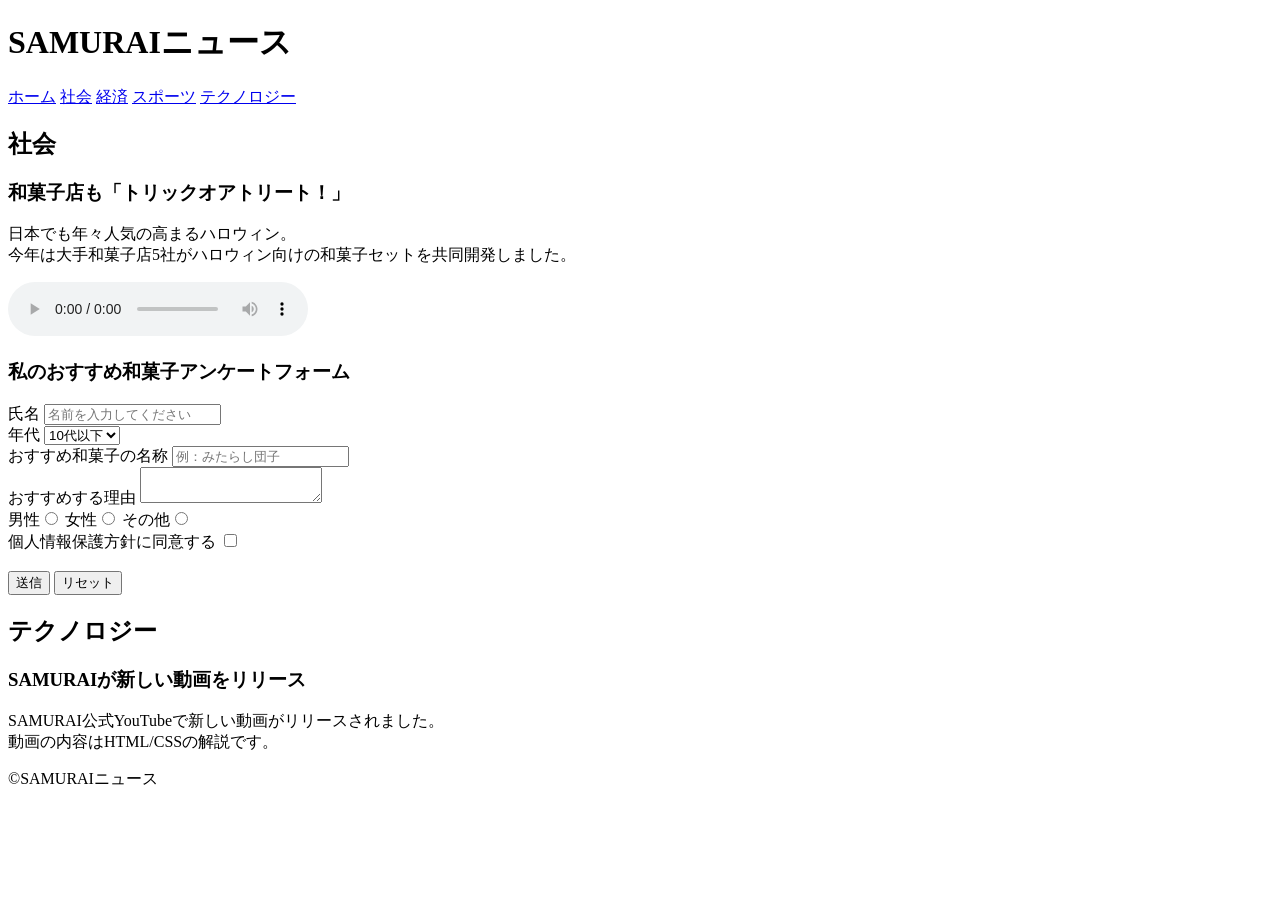
==== kadai_008/index.html @ 78e42b05 "Add files via upload" ====
<!DOCTYPE html>
<html lang="ja">
<head>
    <meta charset="UTF-8">
    <meta name="viewport" content="width=device-width, initial-scale=1.0">
   <title>8章課題</title>
  <meta name="description" content="このページは8章の課題です。">
  <meta charset="UTF-8">
</head>

<body>
    <header>
    <h1>SAMURAIニュース</h1>
    <!-- ナビゲーション -->
      <nav>
      <a href="https://www.sejuku.net/">ホーム</a>
      <a href="https://www.sejuku.net/">社会</a>
      <a href="https://www.sejuku.net/">経済</a>
      <a href="https://www.sejuku.net/">スポーツ</a>
      <a href="https://www.sejuku.net/">テクノロジー</a>
    </nav> 
  </header>

    <main>
    <article>
           <section>
        <!-- 社会 -->
         <h2>社会</h2> 
        <h3>和菓子店も「トリックオアトリート！」</h3> 
        <p>日本でも年々人気の高まるハロウィン。<br>
            今年は大手和菓子店5社がハロウィン向けの和菓子セットを共同開発しました。</p> 
        <div>  
         <audio src="C:\Users\jiket\Downloads\2026 05\ichi.mp3" controls></audio> 
        </div> 
       </section>
      <section>
        <h3>私のおすすめ和菓子アンケートフォーム</h3>
        <form> 
          <label>氏名</label> 
                <input type="text" placeholder="名前を入力してください">
    <br> 

    <label>年代</label> 
     <select> 
      <option>10代以下</option> 
      <option>20代</option> 
      <option>30代</option> 
      <option>40代以上</option> 
    </select>
    <br> 

    <label>おすすめ和菓子の名称</label> 
     <input type="text" placeholder="例：みたらし団子">    <br> 

    <label>おすすめする理由</label> 
      <textarea></textarea> 
    <br> 

    <label>男性</label><input type="radio" name="gender"> 
    <label>女性</label><input type="radio" name="gender"> 
    <label>その他</label><input type="radio" name="gender"> 
    <br> 

    <label>個人情報保護方針に同意する</label> 
    <input type="checkbox"> 
    <br> 
    <br> 

    <input type="submit" value="送信"> 
    <input type="reset" value="リセット">
  </form>
      </section>
    </article>
    <article>
      <h2>テクノロジー</h2>
      <section>
        <!-- テクノロジーのセクションのHTMLを記述してください -->
         <h3>SAMURAIが新しい動画をリリース</h3>
         <p>SAMURAI公式YouTubeで新しい動画がリリースされました。<br> 動画の内容はHTML/CSSの解説です。</p>
      </section>
    </article>
  </main>
  <footer>
    <p>&copy;SAMURAIニュース</p>
  </footer>
    
</body>
</html>
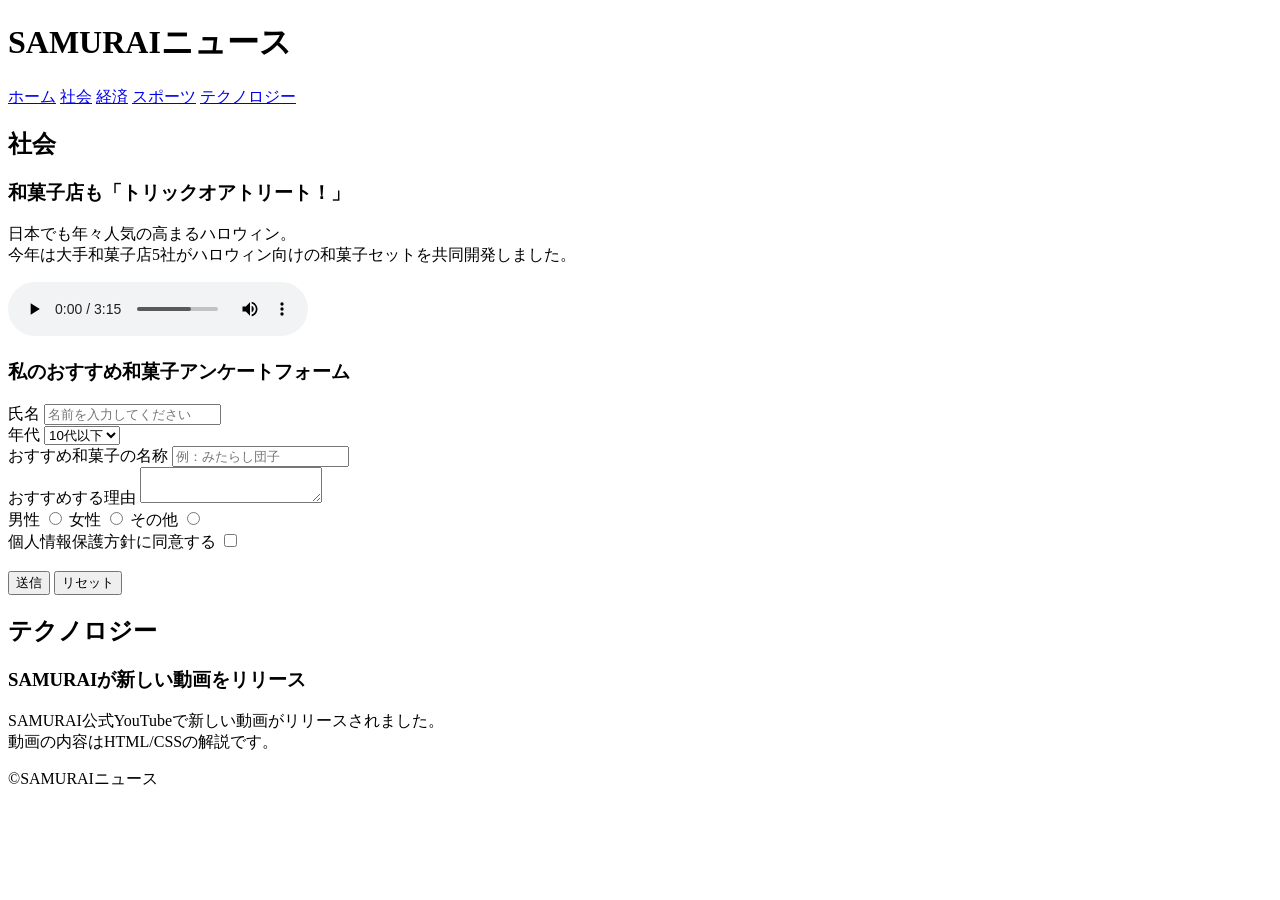
==== commit 58d82133: "Add files via upload" ====
--- a/kadai_008/index.html
+++ b/kadai_008/index.html
@@ -1,88 +1,96 @@
 <!DOCTYPE html>
 <html lang="ja">
-<head>
-    <meta charset="UTF-8">
-    <meta name="viewport" content="width=device-width, initial-scale=1.0">
-   <title>8章課題</title>
+ <head>
+  <meta charset="UTF-8">
+  <meta name="viewport" content="width=device-width, initial-scale=1.0">
+  <title>8章課題</title>
   <meta name="description" content="このページは8章の課題です。">
   <meta charset="UTF-8">
-</head>
+ </head>
 
-<body>
-    <header>
+ <body>
+   <header>
     <h1>SAMURAIニュース</h1>
     <!-- ナビゲーション -->
       <nav>
-      <a href="https://www.sejuku.net/">ホーム</a>
-      <a href="https://www.sejuku.net/">社会</a>
-      <a href="https://www.sejuku.net/">経済</a>
-      <a href="https://www.sejuku.net/">スポーツ</a>
-      <a href="https://www.sejuku.net/">テクノロジー</a>
-    </nav> 
+       <a href="https://www.sejuku.net/">ホーム</a>
+       <a href="https://www.sejuku.net/">社会</a>
+       <a href="https://www.sejuku.net/">経済</a>
+       <a href="https://www.sejuku.net/">スポーツ</a>
+       <a href="https://www.sejuku.net/">テクノロジー</a>
+      </nav> 
   </header>
 
-    <main>
+   <main>
     <article>
-           <section>
-        <!-- 社会 -->
-         <h2>社会</h2> 
-        <h3>和菓子店も「トリックオアトリート！」</h3> 
-        <p>日本でも年々人気の高まるハロウィン。<br>
+      <!-- 社会 -->
+      <h2>社会</h2> 
+        <section>
+         <h3>和菓子店も「トリックオアトリート！」</h3> 
+           <p>日本でも年々人気の高まるハロウィン。<br>
             今年は大手和菓子店5社がハロウィン向けの和菓子セットを共同開発しました。</p> 
-        <div>  
-         <audio src="C:\Users\jiket\Downloads\2026 05\ichi.mp3" controls></audio> 
-        </div> 
-       </section>
-      <section>
-        <h3>私のおすすめ和菓子アンケートフォーム</h3>
-        <form> 
-          <label>氏名</label> 
-                <input type="text" placeholder="名前を入力してください">
-    <br> 
-
-    <label>年代</label> 
-     <select> 
-      <option>10代以下</option> 
-      <option>20代</option> 
-      <option>30代</option> 
-      <option>40代以上</option> 
-    </select>
-    <br> 
-
-    <label>おすすめ和菓子の名称</label> 
-     <input type="text" placeholder="例：みたらし団子">    <br> 
-
-    <label>おすすめする理由</label> 
-      <textarea></textarea> 
-    <br> 
-
-    <label>男性</label><input type="radio" name="gender"> 
-    <label>女性</label><input type="radio" name="gender"> 
-    <label>その他</label><input type="radio" name="gender"> 
-    <br> 
-
-    <label>個人情報保護方針に同意する</label> 
-    <input type="checkbox"> 
-    <br> 
-    <br> 
-
-    <input type="submit" value="送信"> 
-    <input type="reset" value="リセット">
-  </form>
-      </section>
+              <div>  
+               <audio src="./ichi.mp3" controls></audio> 
+              </div> 
+        </section>
+      
+        <section>
+          <h3>私のおすすめ和菓子アンケートフォーム</h3>
+           <form> 
+              <label>氏名</label> 
+              <input type="text" placeholder="名前を入力してください">
+              <br> 
+              <label>年代</label> 
+              
+              <select> 
+                <option>10代以下</option>
+                <option>20代</option>
+                <option>30代</option>
+                <option>40代以上</option> 
+              </select>
+              <br>
+              
+              <label>おすすめ和菓子の名称</label>
+              <input type="text" placeholder="例：みたらし団子">    
+              <br>
+              
+              <label>おすすめする理由</label>
+              <textarea></textarea>
+              <br>
+              
+              <label>男性</label>
+               <input type="radio" name="gender">
+              <label>女性</label>
+               <input type="radio" name="gender">
+              <label>その他</label>
+               <input type="radio" name="gender">
+              
+               <br> 
+              <label>個人情報保護方針に同意する</label>
+              <input type="checkbox">
+              <br>
+              <br>
+              
+              <input type="submit" value="送信">
+              <input type="reset" value="リセット">
+           </form>
+        </section>
     </article>
+    
+    
     <article>
       <h2>テクノロジー</h2>
-      <section>
-        <!-- テクノロジーのセクションのHTMLを記述してください -->
+       <section>
          <h3>SAMURAIが新しい動画をリリース</h3>
-         <p>SAMURAI公式YouTubeで新しい動画がリリースされました。<br> 動画の内容はHTML/CSSの解説です。</p>
-      </section>
+          <p>SAMURAI公式YouTubeで新しい動画がリリースされました。
+            <br> 動画の内容はHTML/CSSの解説です。</p>
+       </section>
     </article>
   </main>
+
   <footer>
     <p>&copy;SAMURAIニュース</p>
   </footer>
     
-</body>
+ </body>
 </html>
